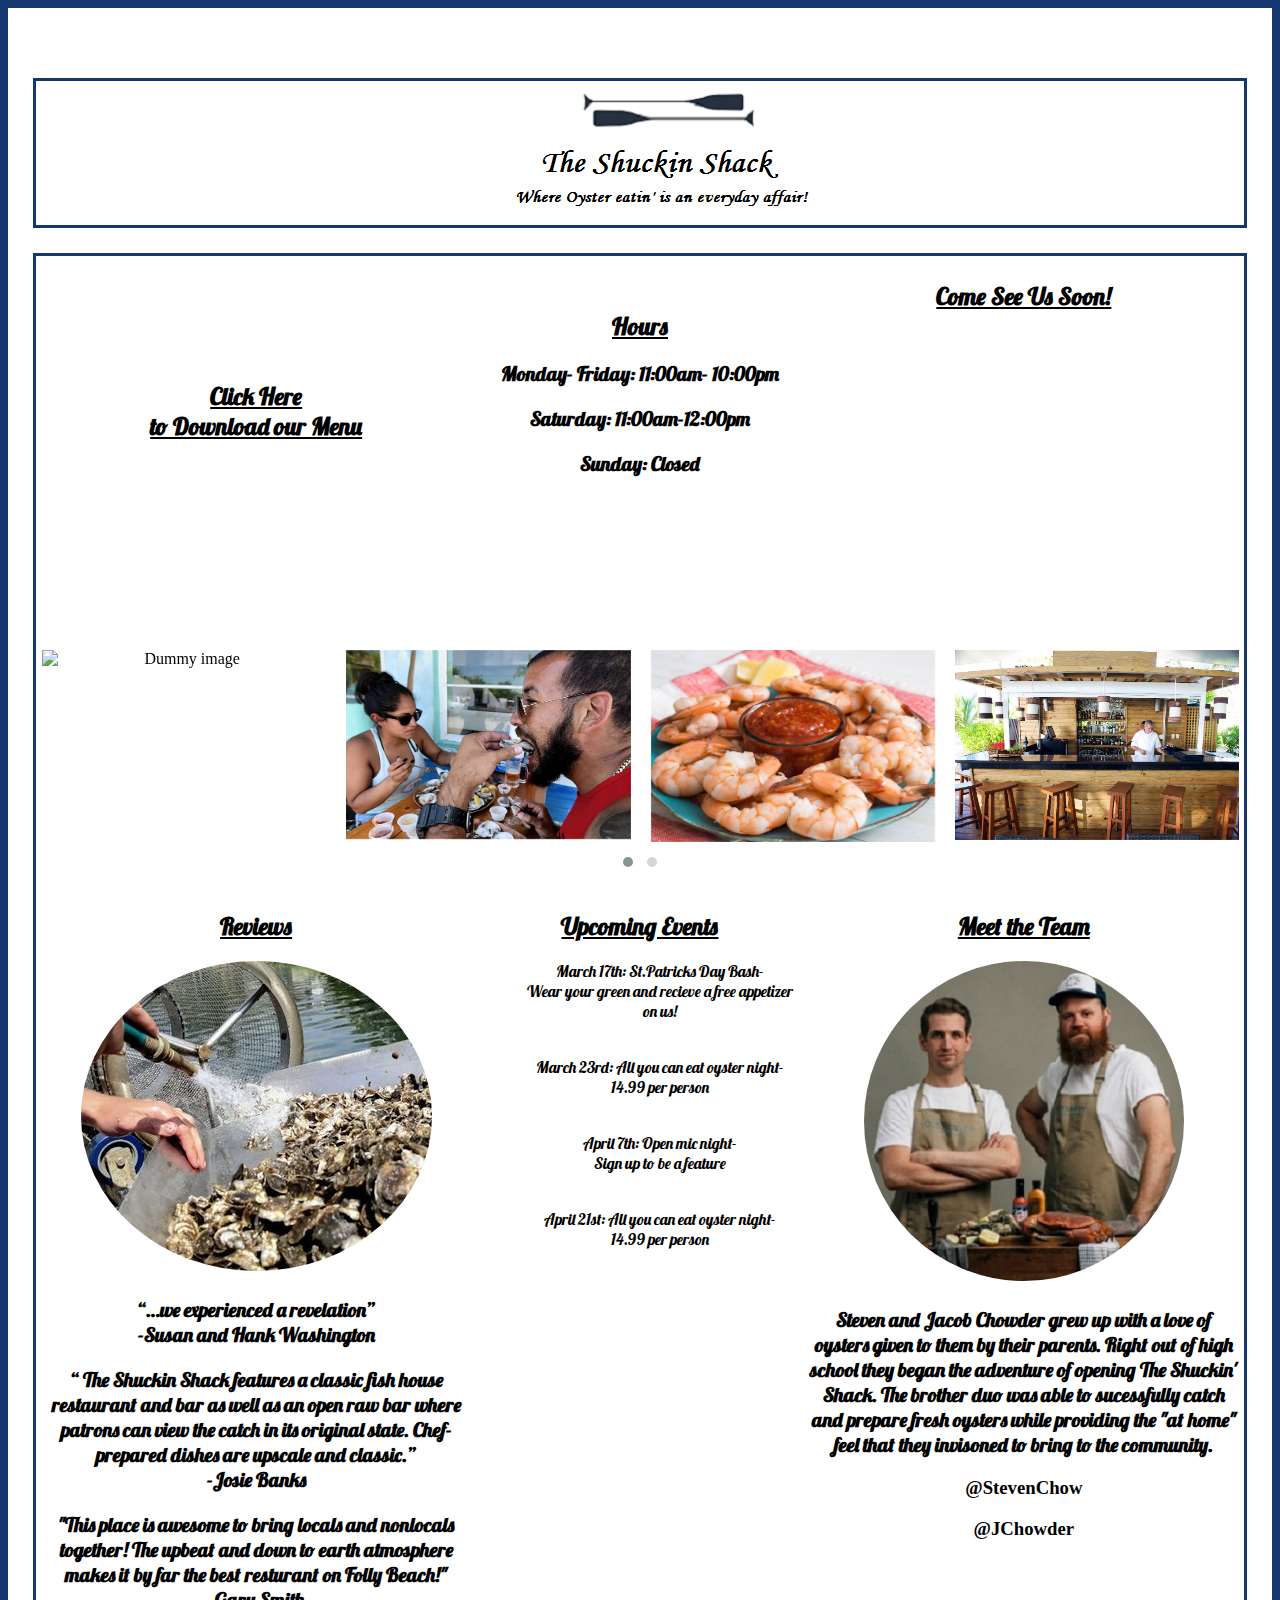
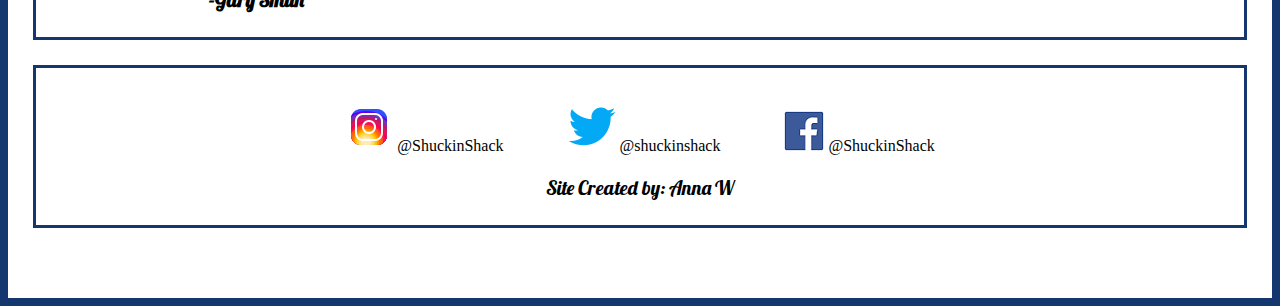
==== index.html @ b2592a47 "Add files via upload" ====
<!DOCTYPE html>

<html>
<head>
  <title>Shuckin Shack</title>
  <link href="css/main.css" rel="stylesheet">
  <link href="css/owl.theme.default.min.css" rel="stylesheet">
  <link href="css/owl.carousel.min.css" rel="stylesheet">
  <link href="https://fonts.googleapis.com/css?family=Lobster" rel="stylesheet">
  <meta name="viewport" content="width=device-width, initial-scale=1">
  <link rel="shortcut icon" href="imgs/favicon.jpg" type="image/x-icon">
  <link rel="icon" href="/favicon.ico" type="image/x-icon">

</head>

<body>

  <div class="container">

  <header>
    <div id="logo">
    <img class="center"src="imgs/logo.png" alt="The Shuckin Shack">
    </div>
    <div id="social">
    </div>
  </header>

  <main>
      <div id="menu">
        <u><h2>Click Here
        <br>to Download our Menu </h2></u>
      </div>

      <div id="hours">
        <u><h2>Hours<h2></u>
        <p> Monday- Friday: 11:00am- 10:00pm
        <p>Saturday: 11:00am-12:00pm
        <p>Sunday: Closed </p>
      </div>

      <div id="carousel">
        <div class="owl-carousel owl-theme">
        <div><img src="imgs/oyster.jpg" alt="Dummy image"></div>
        <div><img src="imgs/people.jpg" alt="clams cooking"></div>
        <div><img src="imgs/shrimp.jpg" alt="Dummy image"></div>
        <div><img src="imgs/bar.jpg" alt="Dummy image"></div>
        <div><img src="imgs/clams.jpg" alt="Dummy image"></div>
        </div>
        </div>

        <div class="events">
          <u><center> <h2>Upcoming Events</h2></center> </u>
          <ul style="list-style-type:none">
            <li> March 17th: St.Patricks Day Bash-
            <br> Wear your green and recieve a free appetizer on us!</li><br>
            <br><li>March 23rd: All you can eat oyster night- 14.99 per person</li><br>
            <br><li>April 7th: Open mic night-
            <br>Sign up to be a feature </li><br>
            <br><li>April 21st: All you can eat oyster night- 14.99 per person </li>
          </ul>
        </div>

      <div id="oysterinfo">
        <u><h2>Reviews<h2></u>
        <img class="left" src="imgs/water.jpg" alt="washing oysers">
        <p> “…we experienced a revelation”
        <br>-Susan and Hank Washington</p>
        <p> “ The Shuckin Shack features a classic fish house restaurant and bar as well as an open raw bar where patrons can view the catch in its original state. Chef-prepared dishes are upscale and classic.”
        <br> -Josie Banks</p>
        <p> "This place is awesome to bring locals and nonlocals together! The upbeat and down to earth atmosphere makes it by far the best resturant on Folly Beach!"
        <br> -Gary Smith </p>
      </div>

      <div id="map">
        <u><h2> Come See Us Soon!</h2> </u>
        <iframe src="https://www.google.com/maps/embed?pb=!1m18!1m12!1m3!1d3359.1145021924362!2d-79.94325418554425!3d32.65639699743443!2m3!1f0!2f0!3f0!3m2!1i1024!2i768!4f13.1!3m3!1m2!1s0x88fdd7ea0dc68dc1%3A0x516ae129dfd3f4c6!2s26+Center+St%2C+Folly+Beach%2C+SC+29439!5e0!3m2!1sen!2sus!4v1517328439594" width="400" height="300" frameborder="0" style="border:0" allowfullscreen></iframe> </div>

      <div id="staff">
        <u><h2> Meet the Team<h2></u>
        <img class="left"src="imgs/owners.jpg" alt="Owners of The Shuck Shack">
        <br>
        <p> Steven and Jacob Chowder grew up with a love of oysters given to them by their parents. Right out of high school they began the adventure of opening The Shuckin' Shack. The brother duo was able to sucessfully catch and prepare fresh oysters while providing the "at home" feel that they invisoned to bring to the community.
        <br>
        <h3> @StevenChow
        <br>
        <h3> @JChowder
      </div>
  </main>

  <footer>
      <div id="credits">
        <img class="right" src="imgs/insta.png" alt="Instagram">
        @ShuckinShack
        <img class="center"src="imgs/twit.png">
        @shuckinshack
        <img class="center" src="imgs/face.png">
        @ShuckinShack
        <p> Site Created by: Anna W
      </div>
  </footer>
      </div>

  <script src="https://code.jquery.com/jquery-3.3.1.min.js"></script>
  <script src="js/owl.carousel.min.js"></script>
  <script>
     $(document).ready(function(){
       $('.owl-carousel').owlCarousel({
           dots:true,
           items: 4,
           loop: true,
           margin: 20,
           nav: false,
           autoplay:true,
           autoplayTimeout:4000,
      })
    });
  </script>


</body>
</html>
---- css/main.css ----
/* Color Palette
  White: #ffffff;
  Black: #000000;
  Medium Gray: #999999;
  Light Gray: #dddddd;
  Light blue: #99ffff;
*/


/*********** Begin Layout Styles ***********/
body {
  background-color:#143770;
  font:#25313E;
}

div.container {
  background-color: #ffffff;
  margin-left: auto;
  margin-right: auto;
  padding: 45px 0;

}

header, main, footer {
  padding: 5px;
  margin: 25px;
  border:#143770 ;
}

/* phones (base layout is mobile-first) */
@media (max-width:100%) {

}
header {
  border: 3px solid #143770;
  display: grid;
  grid-column-gap: 15px;
  grid-row-gap: 1px;
  grid-template-columns: 1fr 1fr;
  grid-template-areas:
    "logo"
    "social";
}

main {
  border: 3px solid #143770;
  display: grid;
  grid-column-gap: 15px;
  grid-row-gap: 15px;
  grid-template-columns: 1fr;
  grid-template-areas:
    "menu"
    "hours"
    "carousel"
    "oysterinfo"
    "events"
    "staff"
     "map";
}

footer {
  border: 3px solid #143770;
  display: grid;
  grid-column-gap: 15px;
  grid-row-gap: 15px;
  grid-template-columns: 1fr;
  grid-template-areas:
    "credits";
    }
}

/* tablets and small laptops */
@media (min-width: 600px) {

  header {
    grid-template-columns: 1fr;
    grid-template-areas:
      "logo";
  }

  main {
    grid-template-columns: 1fr 3fr 1fr;
    grid-template-areas:
      "menu hours map"
      "carousel carousel carousel"
      "oysterinfo events joinourteam";
      }

  footer {
    grid-template-columns: 1fr;
    grid-template-areas:
    "credits";
  }
}

/* desktops */
@media (min-width: 900px) {
  header {
    grid-template-columns: 1fr;
    grid-template-areas:
      "logo";
  }

  main {
    grid-template-columns: 7fr 5fr 7fr;
    grid-template-areas:
      "menu hours map"
      "carousel carousel carousel"
      "oysterinfo events joinourteam";

  }

  footer {
    grid-template-columns: 1fr;
    grid-template-areas:
    "section6 ";
  }
}

div {
  text-align: center;
}

main div {

}

div#menu {
  grid-area: menu;
  padding-top: 100px;
  font: #25313E;
}

div#hours {
  grid-area: hours;
  padding-top: 30px;
}

div#carousel {
  grid-area: carousel;
  overflow: hidden;
}

div#oysterinfo {
  grid-area: oysterinfo;
}

div#upcomingevents {
  grid-area: events;
  padding-top: 100px;

}

div#joinourteam {
  grid-area: joinourteam;
  padding-right: 15px;
}

div#map {
  grid-area:map;

}

@media (max-width: 599px) {
  div#map{
    display: none;
  }
}


/*********** End Layout Styles ***********/


/*********** Begin Content Styles ***********/

/* Headings */
h1 {
  font-family: 'Lobster', cursive;
  text-align: center;
}

h2 {
  font-size: 24px;
  font-family: 'Lobster', cursive;
  text-align: center;
}

h3 {

}

h4 {

}

h5 {

}

h6 {

}

/* Paragraphs and lists */

p {
  font-family: 'Lobster', cursive;
  font-size: 20px;
}

ol {

}

ul {
  text-align: center;

}

li {
  font-family: 'Lobster', cursive;
  text-align:center;
}

/* tables */

table {

}

caption {

}

tr {

}

th {

}

td {

}

/* images */
img.left {
 border-radius: 50%;
 max-width: 100%;
}

img.right {
  padding-top: 30px;
   max-width: 100%;
}

img.center{
    padding-left: 60px;
   max-width: 150%;
}

iframe {
  max-width: 300px;
}



a:link {

}

a:visited {

}

a:hover {

}

a:active {

}

/* forms */



/*********** End Content Styles ***********/
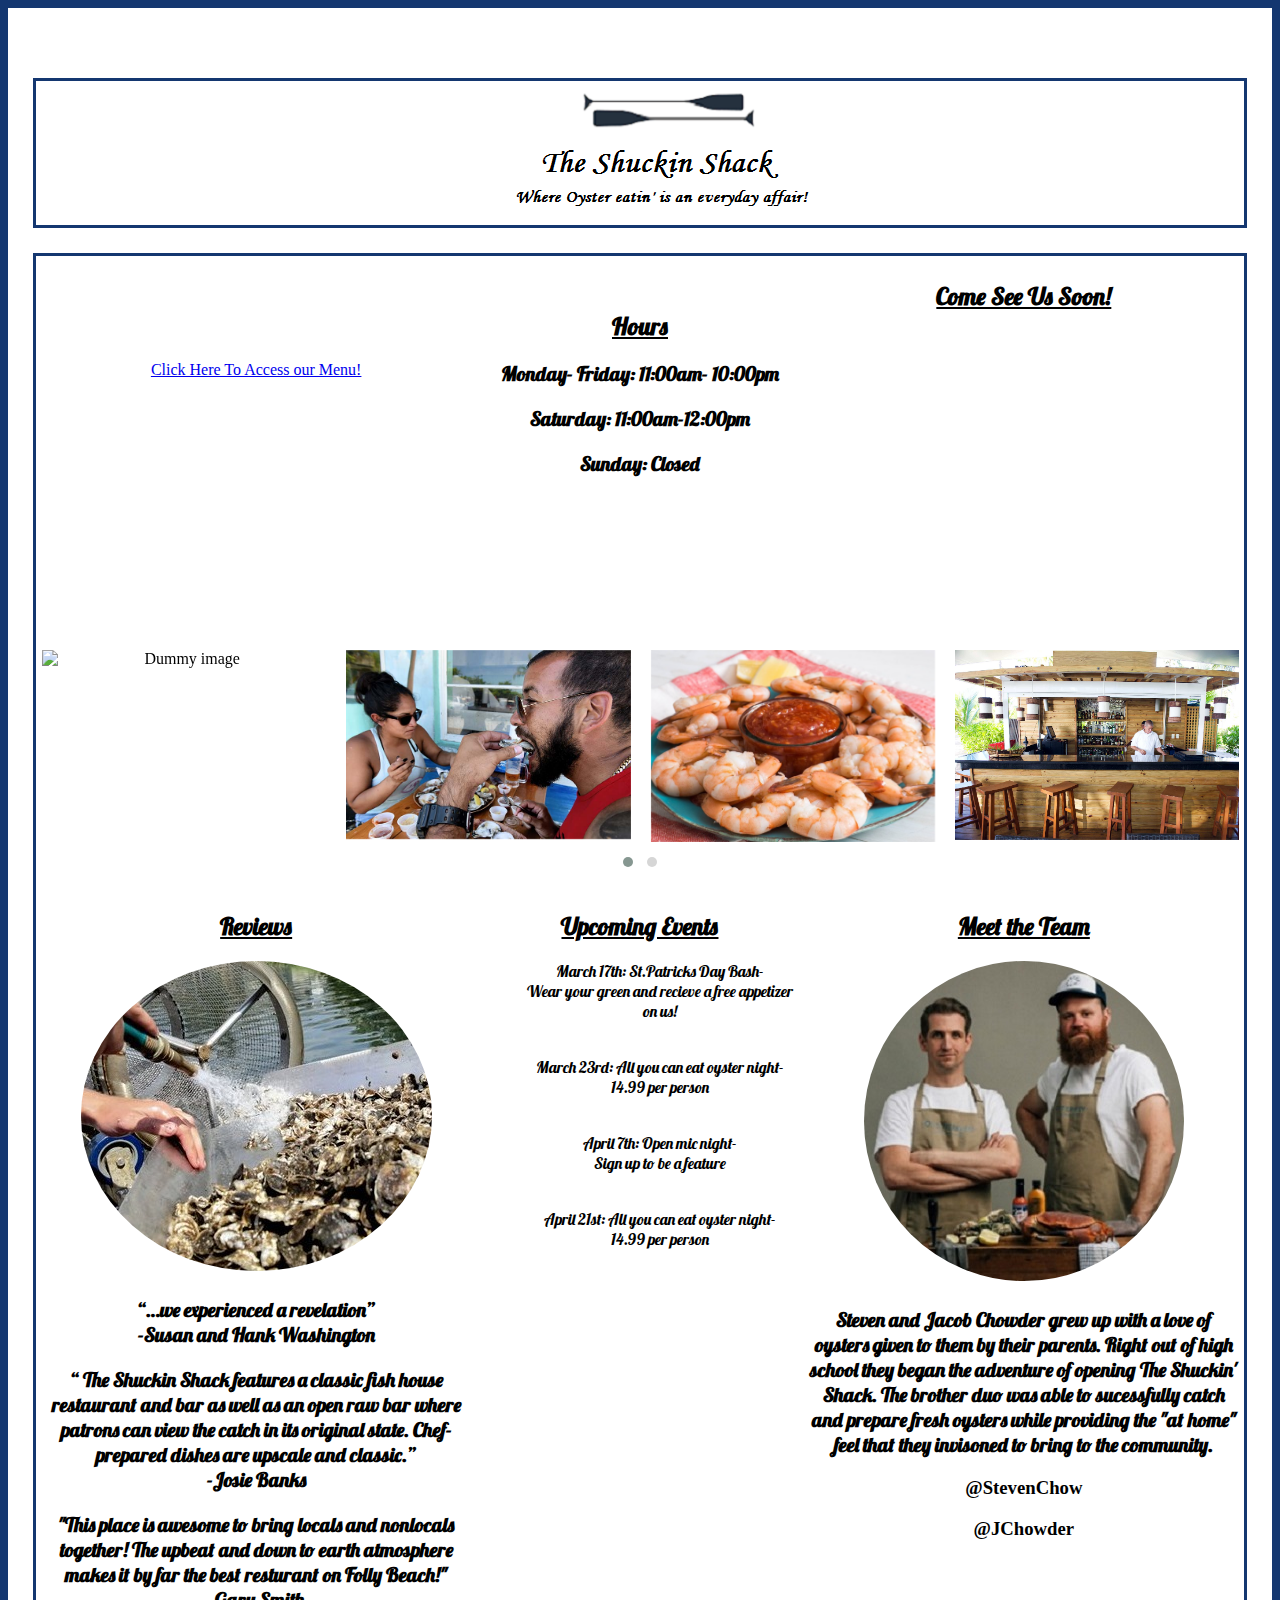
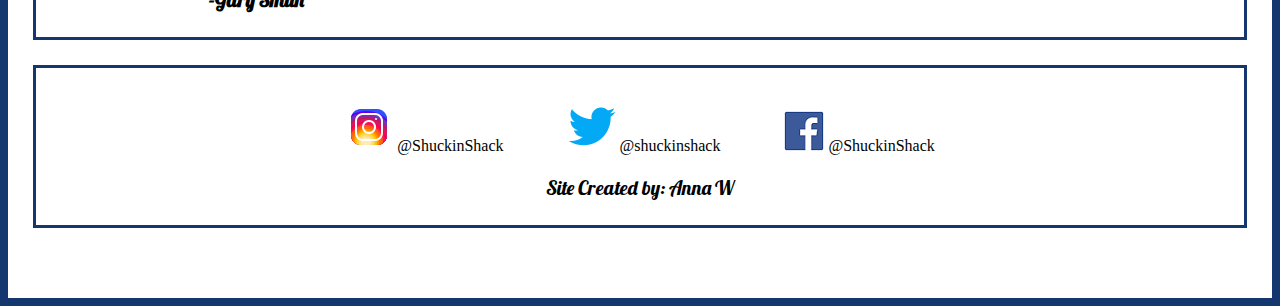
==== commit d2104dda: "Add files via upload" ====
--- a/index.html
+++ b/index.html
@@ -27,8 +27,7 @@
 
   <main>
       <div id="menu">
-        <u><h2>Click Here
-        <br>to Download our Menu </h2></u>
+      <a href="https://annabanana1234.github.io/shuckin-shack-menu/"> Click Here To Access our Menu! </a>
       </div>
 
       <div id="hours">
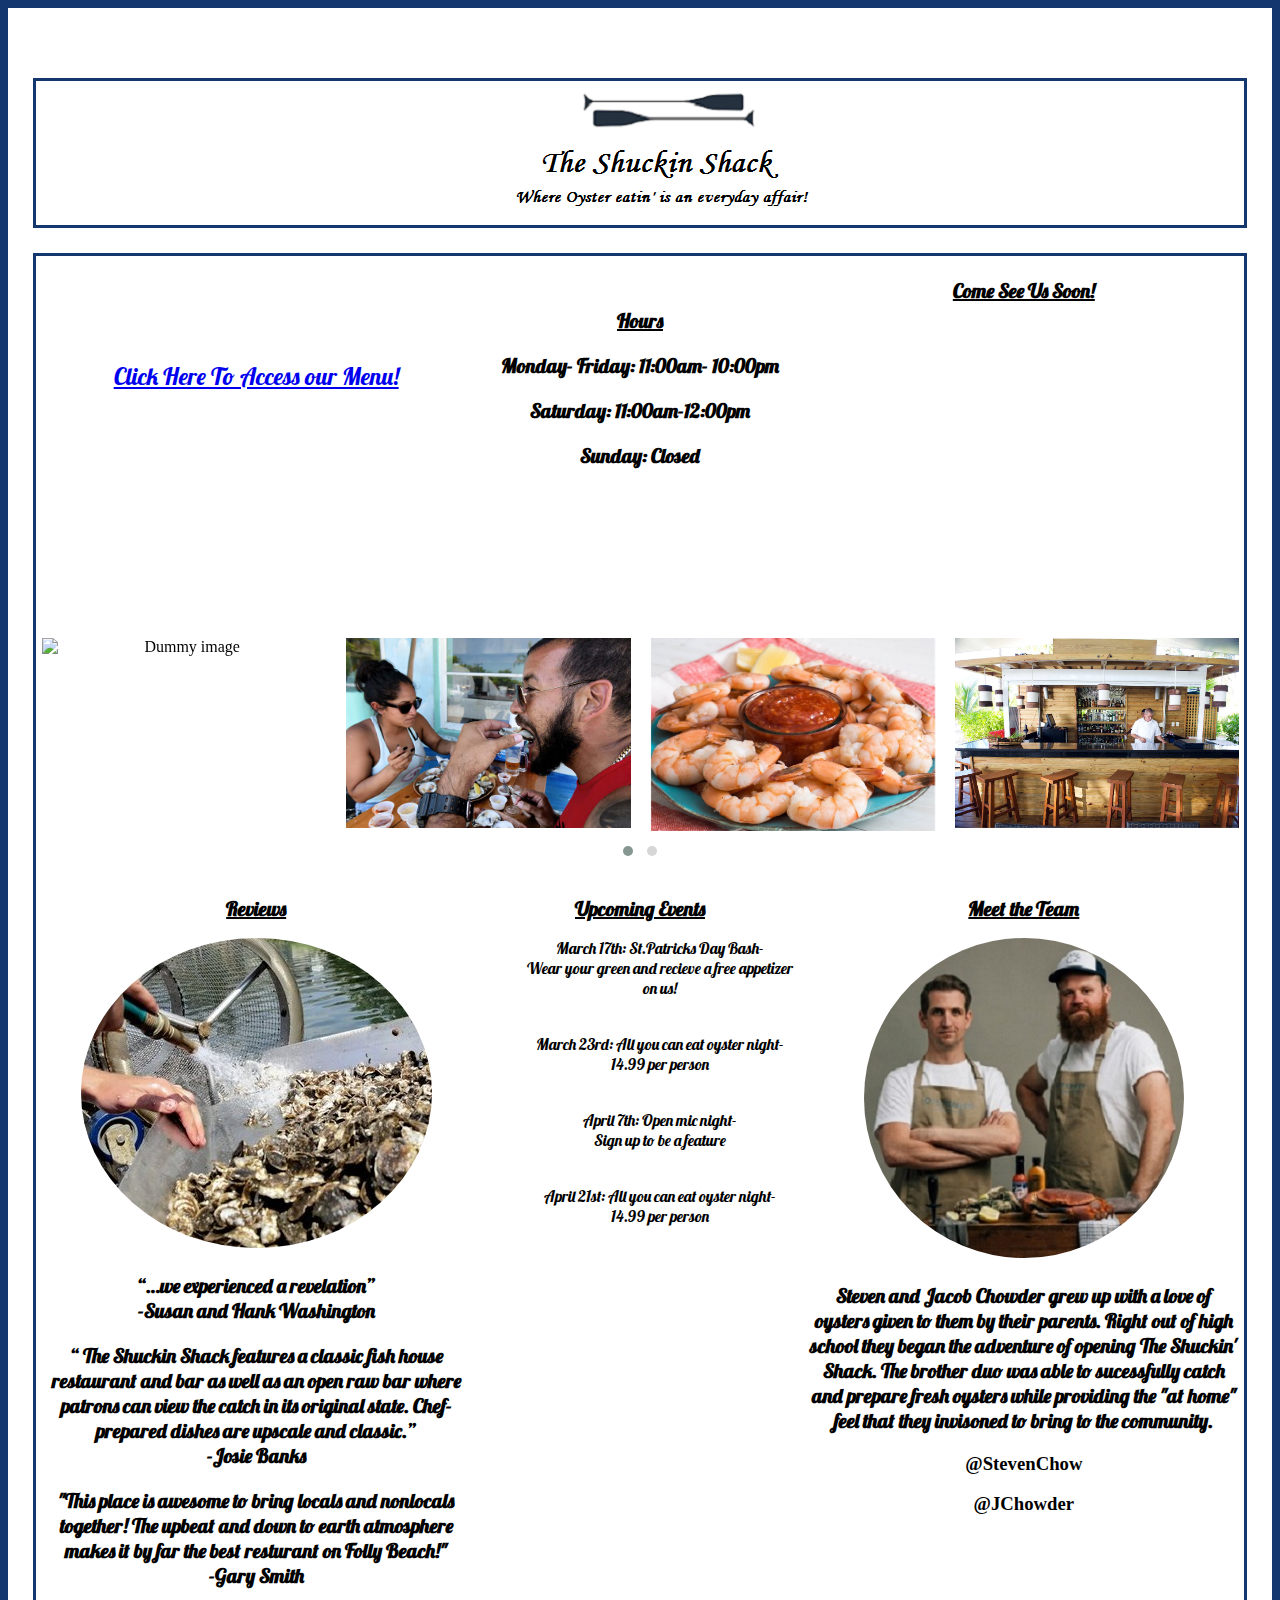
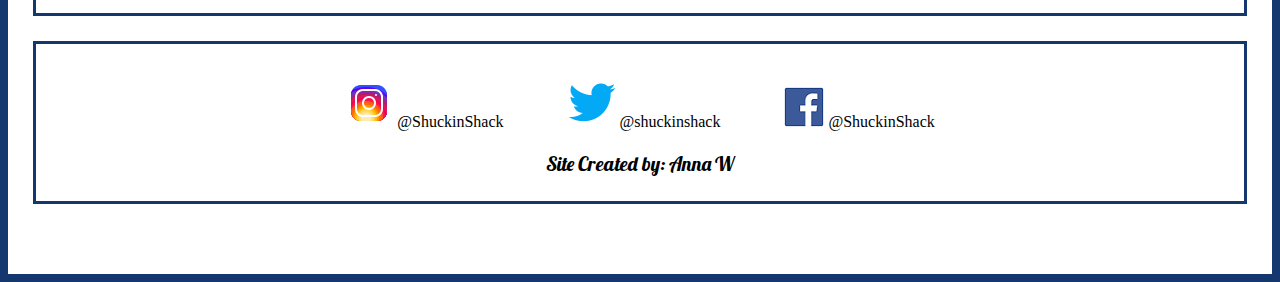
==== commit c1ea16fc: "Add files via upload" ====
--- a/index.html
+++ b/index.html
@@ -27,7 +27,7 @@
 
   <main>
       <div id="menu">
-      <a href="https://annabanana1234.github.io/shuckin-shack-menu/"> Click Here To Access our Menu! </a>
+      <a href="menu.html"> Click Here To Access our Menu! </a>
       </div>
 
       <div id="hours">
--- a/css/main.css
+++ b/css/main.css
@@ -161,6 +161,14 @@
 
 }
 
+div#dessert {
+  padding-left: 100px;
+}
+
+div#maindishes {
+grid-column: span 3;
+}
+
 @media (max-width: 599px) {
   div#map{
     display: none;
@@ -180,7 +188,7 @@
 }
 
 h2 {
-  font-size: 24px;
+  font-size: 20px;
   font-family: 'Lobster', cursive;
   text-align: center;
 }
@@ -267,18 +275,28 @@
 
 
 a:link {
-
+font-family: 'Lobster', cursive;
+font-size: 24px;
+font:#000007;
 }
 
 a:visited {
+font-family: 'Lobster', cursive;
+font-size: 24px;
+font: #000007;
 
 }
 
 a:hover {
+font-family: 'Lobster', cursive;
+font-size: 24px;
 
 }
 
 a:active {
+font-family: 'Lobster', cursive;
+font-size: 24px;
+font:#000007;
 
 }
 
